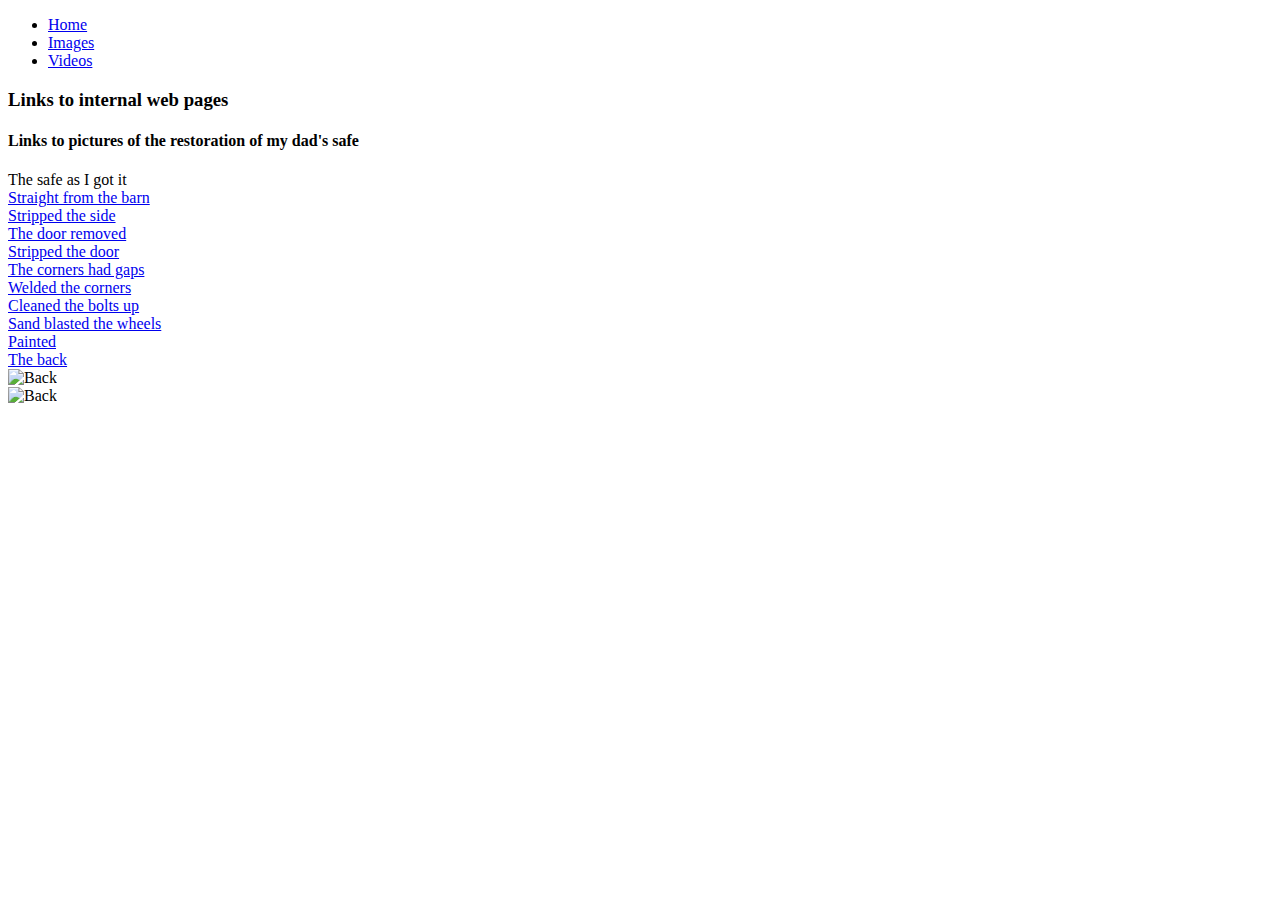
==== imagespage/index.html @ 2b340704 "add subpages" ====
<!DOCTYPE html>
<html>
<head lang="en">
    <meta charset="UTF-8">
    <title></title>
</head>
<body>
    <ul>
        <li><a href="../index.html">Home</a></li>
        <li><a href="index.html">Images</a></li>
        <li><a href="../videospage/index.html">Videos</a></li>
    </ul>


    <h3>Links to internal web pages</h3>
        <h4>Links to pictures of the restoration of my dad's safe</h4>
            <p> The safe as I got it
                <br>
                <a href="../images/kind of rusty.jpg" target="_blank">Straight from the barn</a>
                <br>
                <a href="../images/side cleaned up.jpg" target="_blank">Stripped the side</a>
                <br>
                <a href="../images/door.jpg" target="_blank">The door removed</a>
                <br>
                <a href="../images/door cleaned up.jpg" target="_blank">Stripped the door</a>
                <br>
                <a href="../images/corner.jpg" target="_blank">The corners had gaps</a>
                <br>
                <a href="../images/corner filled in.jpg" target="_blank">Welded the corners</a>
                <br>
                <a href="../images/die.jpg" target="_blank">Cleaned the bolts up</a>
                <br>
                <a href="../images/wheels sandblasted.jpg" target="_blank">Sand blasted the wheels</a>
                <br>
                <a href="../images/all done.jpg" target="_blank">Painted</a>
                <br>
                <a href="../images/back.jpg" target="_blank">The back</a>
                <br>
                <img src="../images/back.jpg" alt="Back">
                <br>
                <img src="../images/back.jpg" alt="Back" width="230" height="408">
            </p>
</body>
</html>
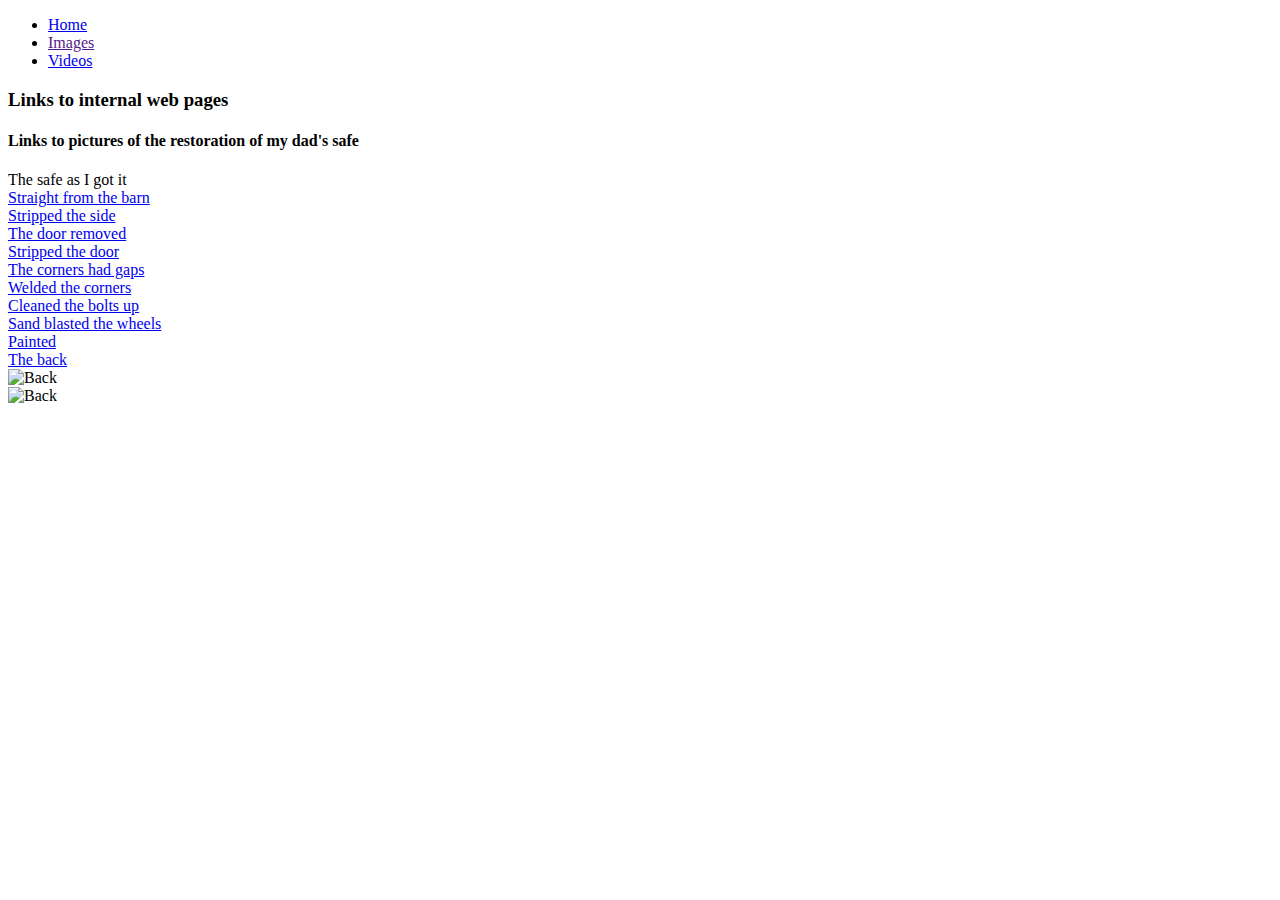
==== commit 49495aaa: "add subpages" ====
--- a/imagespage/index.html
+++ b/imagespage/index.html
@@ -6,9 +6,9 @@
 </head>
 <body>
     <ul>
-        <li><a href="../index.html">Home</a></li>
-        <li><a href="index.html">Images</a></li>
-        <li><a href="../videospage/index.html">Videos</a></li>
+        <li><a href="../">Home</a></li>
+        <li><a href="">Images</a></li>
+        <li><a href="../videospage/">Videos</a></li>
     </ul>
 
 
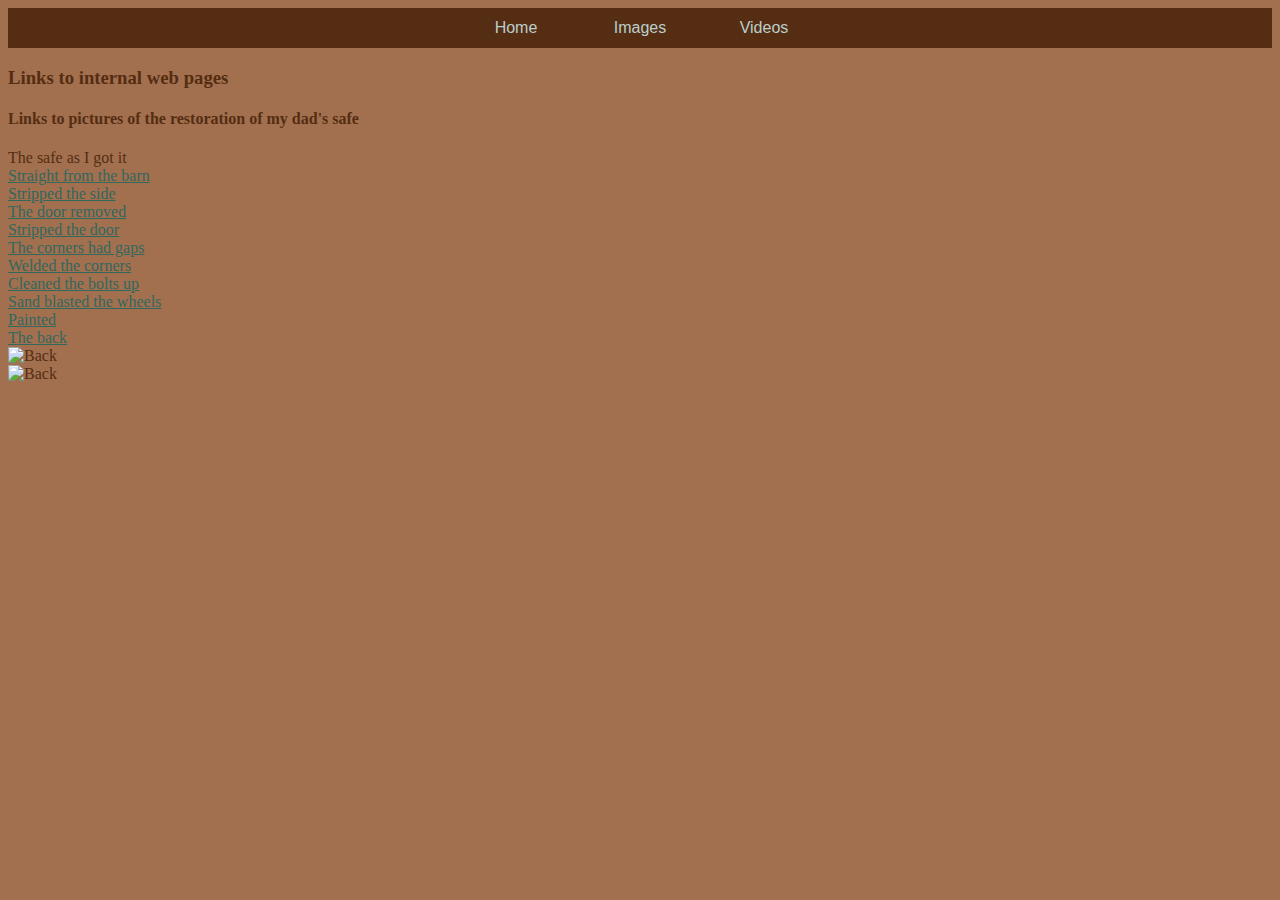
==== commit d4004eeb: "css" ====
--- a/imagespage/index.html
+++ b/imagespage/index.html
@@ -2,15 +2,17 @@
 <html>
 <head lang="en">
     <meta charset="UTF-8">
+    <link rel="stylesheet" type="text/css" href="../style.css">
     <title></title>
 </head>
 <body>
-    <ul>
-        <li><a href="../">Home</a></li>
-        <li><a href="">Images</a></li>
-        <li><a href="../videospage/">Videos</a></li>
-    </ul>
-
+    <div class="nav">
+        <ul>
+            <li><a href="../">Home</a></li>
+            <li><a href="">Images</a></li>
+            <li><a href="../videospage/">Videos</a></li>
+        </ul>
+    </div>
 
     <h3>Links to internal web pages</h3>
         <h4>Links to pictures of the restoration of my dad's safe</h4>
--- a/style.css
+++ b/style.css
@@ -0,0 +1,35 @@
+body {
+    background-color: #A2704F;
+    color: #552D12;
+}
+
+a:link {
+    color: #32675E;
+}
+
+a:visited {
+    color: #0B362F;
+}
+
+.nav ul{
+    list-style: none;
+    background-color: #552D12;
+    text-align: center;
+    padding: 0;
+    margin: 0;
+}
+
+.nav li {
+    font-family: Cursive, sans-serif;
+    display: inline-block;
+    line-height: 40px;
+    height: 40px;
+    width: 120px;
+    border-bottom: none;
+}
+
+.nav a{
+    text-decoration: none;
+    display: block;
+    color: #BBCFCC;
+}